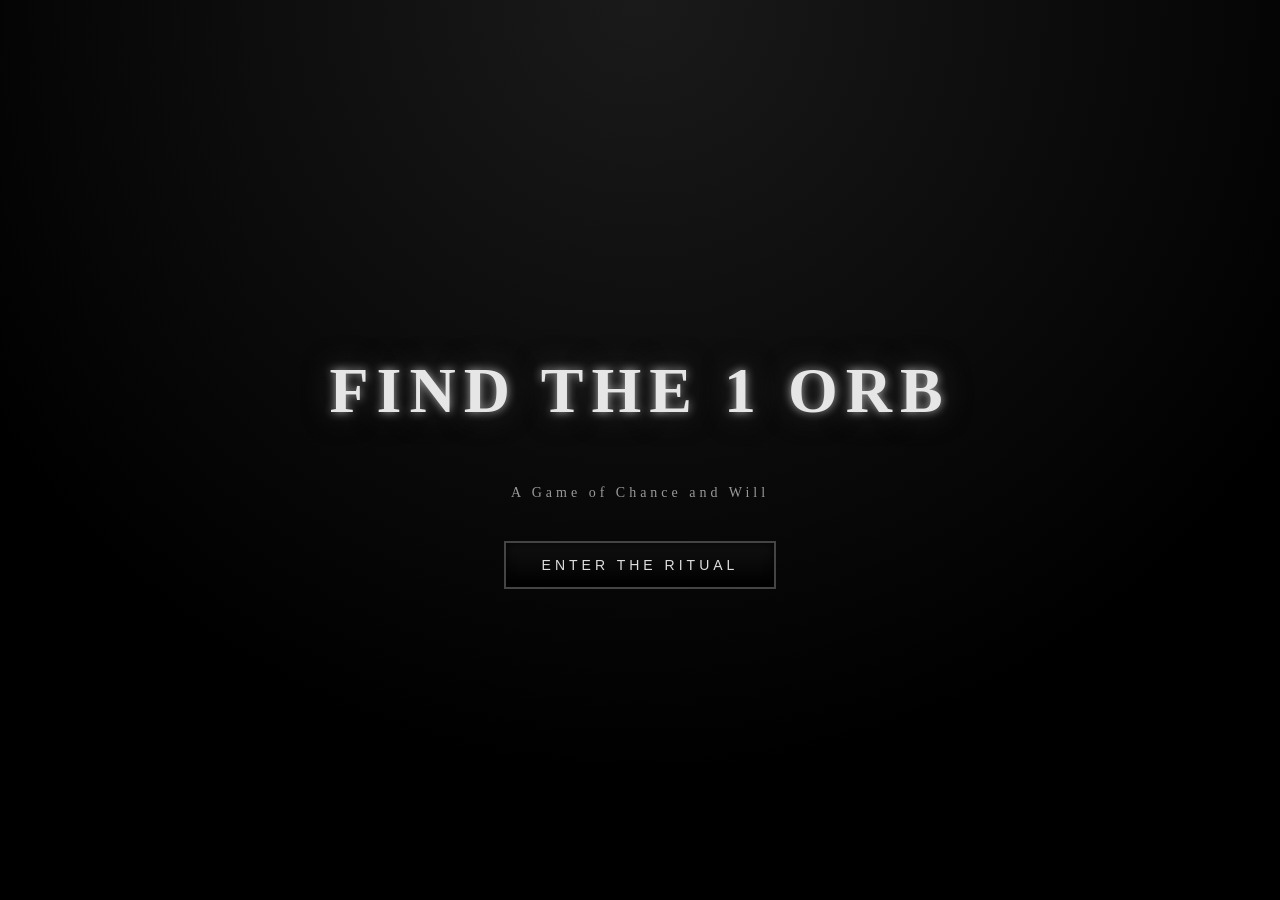
==== gaeeee/based.html @ 68f642b6 "Add files via upload" ====
<!DOCTYPE html>
<html lang="en">
<head>
    <meta charset="UTF-8">
    <meta name="viewport" content="width=device-width, initial-scale=1.0">
    <title>Find the 1 Orb</title>
    <link rel="stylesheet" href="design&properties.css">
</head>
<body>

<!-- ===== HOME PAGE ===== -->
<div id="home">
    <h1 class="metal-title">FIND THE 1 ORB</h1>
    <p class="metal-subtitle">A Game of Chance and Will</p>
    <button class="metal-btn" onclick="enterGame()">ENTER THE RITUAL</button>
</div>

<!-- ===== GAME PAGE ===== -->
<div id="game">
    <div class="game-container">

        <h2>Find the 1 Orb</h2>

        <div id="controls">
            <input id="p1Name" placeholder="Player 1">
            <input id="p2Name" placeholder="Player 2">
            <select id="difficulty">
                <option value="normal">Easy</option>
                <option value="hard">Hard</option>
            </select>
        </div>

        <div id="scoreboard">
            <div id="p1Score">Player 1: 0</div>
            <div id="timer">Time: 2:00</div>
            <div id="turn">Turn: Player 1</div>
            <div id="p2Score">Player 2: 0</div>
        </div>

        <button id="roundBtn">START ROUND</button>

        <div id="arena"></div>
        <div id="message"></div>

        <div id="gameButtons">
            <button onclick="restartGame()">RESTART</button>
            <button onclick="backToHome()">HOME</button>
        </div>
    </div>
</div>

<!-- ===== WINNER OVERLAY ===== -->
<div id="winnerOverlay">
    <h1 id="winnerText">🎉✨ YOU WIN ✨🎉</h1>
    <button onclick="closeOverlay()">CLOSE</button>
</div>

<script src="shibalism.js"></script>
</body>
</html>
---- gaeeee/design&properties.css ----
body {
    margin: 0;
    height: 100vh;
    background: #000;
    font-family: "Cinzel", serif;
    color: #ddd;
    overflow: hidden;
}

/* ===== GLOBAL CONTROLS ===== */
button, select, input {
    background: #0b0b0b;
    color: #ddd;
    border: 1px solid #444;
    padding: 8px 18px;
    letter-spacing: 2px;
    cursor: pointer;
    box-shadow: inset 0 0 10px #000;
}

button:hover {
    box-shadow: 0 0 15px rgba(255,255,255,0.2);
    transform: scale(1.05);
}

/* ===== HOME (METALLICA INSPIRED) ===== */
#home {
    height: 100vh;
    display: flex;
    flex-direction: column;
    justify-content: center;
    align-items: center;
    background: radial-gradient(circle at top, #1a1a1a, #000 70%);
    text-align: center;
}

.metal-title {
    font-size: 64px;
    letter-spacing: 8px;
    text-transform: uppercase;
    color: #e6e6e6;
    text-shadow: 0 0 10px #aaa, 0 0 30px #333;
}

.metal-subtitle {
    font-size: 14px;
    letter-spacing: 4px;
    color: #999;
    margin-bottom: 40px;
}

.metal-btn {
    padding: 14px 36px;
    font-size: 14px;
    letter-spacing: 4px;
    background: linear-gradient(#111, #000);
    border: 2px solid #444;
    text-transform: uppercase;
}

/* ===== GAME ===== */
#game {
    display: none;
    height: 100vh;
    justify-content: center;
    align-items: center;
}

.game-container {
    width: 900px;
    padding: 30px;
    text-align: center;
    background: radial-gradient(circle at top, #1a1a1a, #050505 70%);
    border: 2px solid #333;
    box-shadow: inset 0 0 40px #000, 0 0 30px rgba(255,255,255,0.08);
}

h2 {
    font-size: 36px;
    letter-spacing: 6px;
    text-transform: uppercase;
    color: #e0e0e0;
    text-shadow: 0 0 10px #555;
}

#scoreboard {
    display: flex;
    justify-content: space-between;
    margin: 15px 20px;
    letter-spacing: 2px;
}

#arena {
    display: grid;
    gap: 12px;
    justify-content: center;
    margin: 20px auto;
}

/* ===== METAL BOXES ===== */
.box {
    width: 85px;
    height: 85px;
    background: linear-gradient(145deg, #1c1c1c, #050505);
    border: 2px solid #444;
    box-shadow: inset 0 0 20px #000, 0 0 8px rgba(255,255,255,0.05);
    cursor: pointer;
    transition: transform 0.5s ease;
    position: relative;
}

.box.lift {
    transform: translateY(-50px);
}

/* ===== ORB (ENERGY CORE) ===== */
.orb {
    width: 28px;
    height: 28px;
    border-radius: 50%;
    background: radial-gradient(circle at 30% 30%, #fff, #666);
    box-shadow: 0 0 15px rgba(255,255,255,0.6);
    position: absolute;
    bottom: 10px;
    left: 50%;
    transform: translateX(-50%);
    display: none; /* hide normally */
    text-align: center;
    line-height: 28px;
    font-size: 14px;
    font-weight: bold;
    color: rgba(200, 200, 200, 0.3); /* faint ash gray */
}

/* ===== WINNER OVERLAY ===== */
#winnerOverlay {
    position: fixed;
    inset: 0;
    background: rgba(0,0,0,0.9);
    display: none;
    justify-content: center;
    align-items: center;
    flex-direction: column;
    color: #e6e6e6;
    font-size: 44px;
    text-shadow: 0 0 15px #aaa;
}

#winnerOverlay button {
    margin-top: 20px;
}
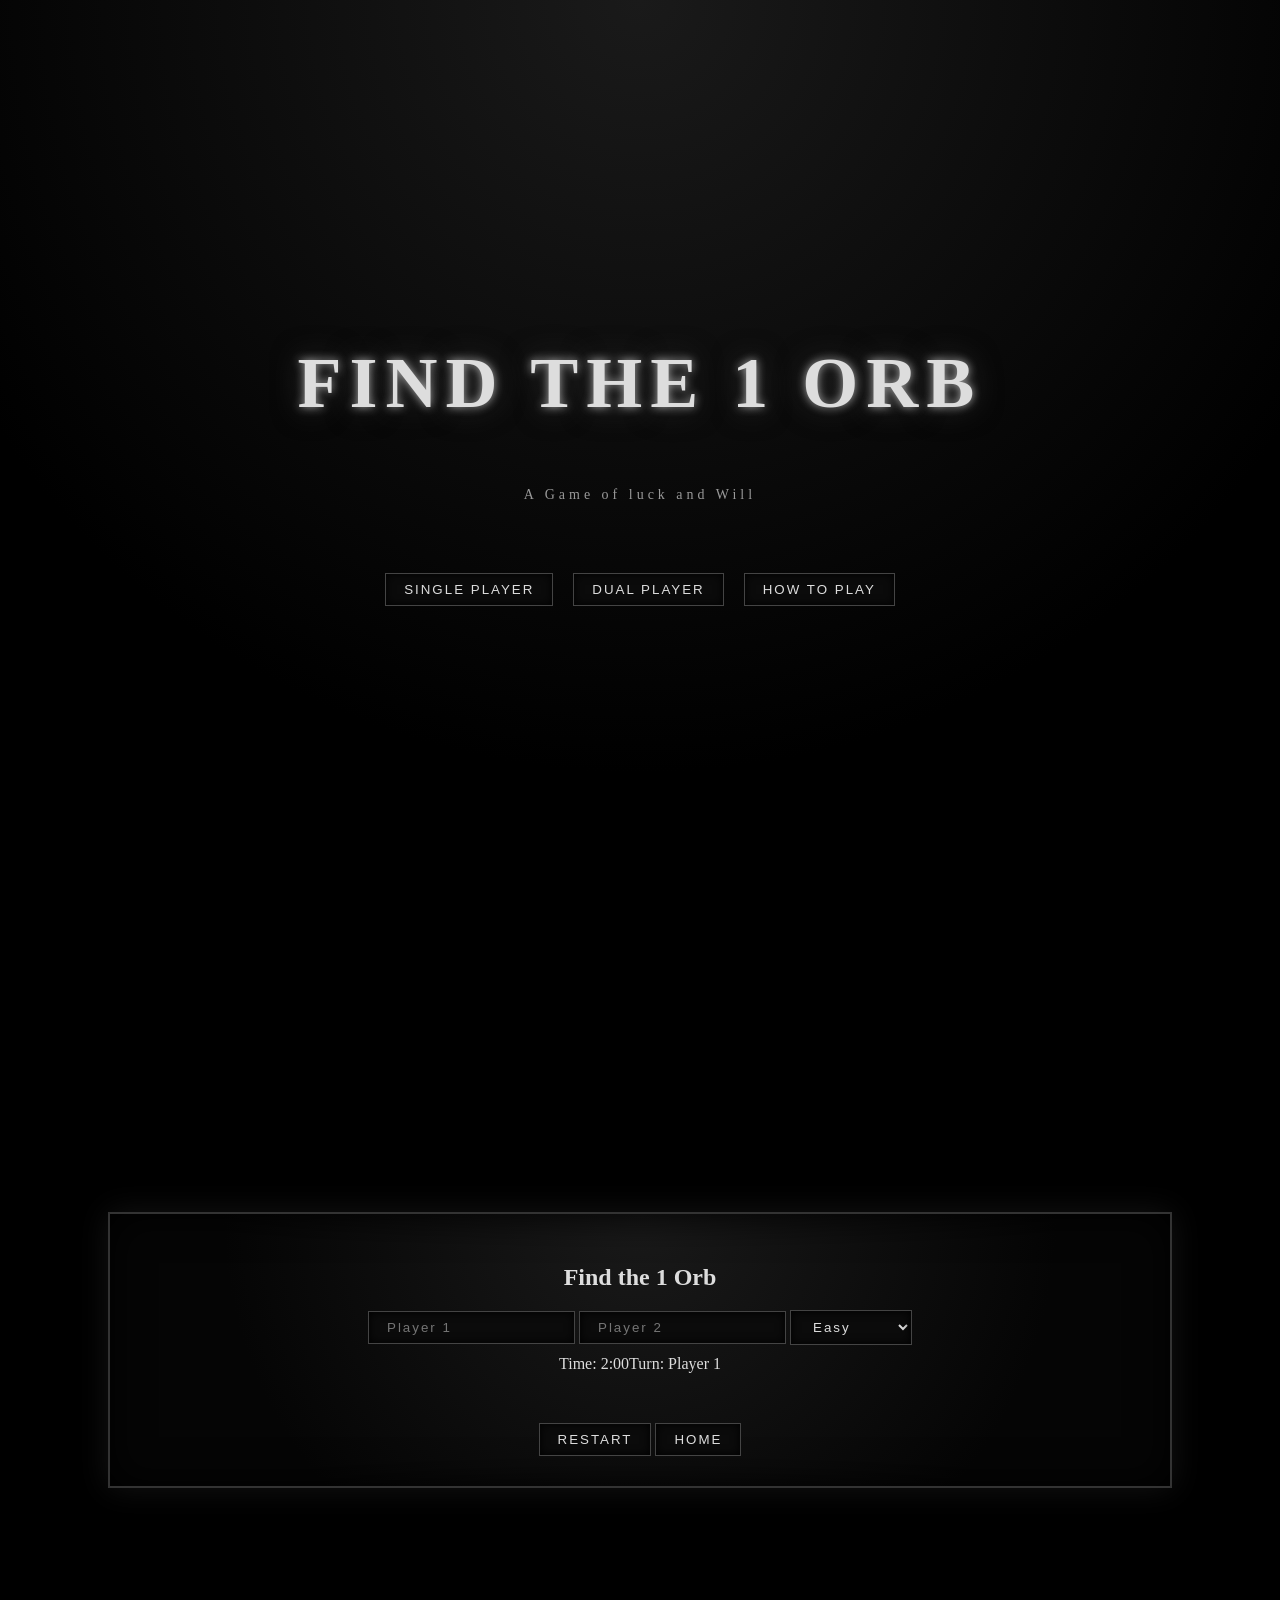
==== commit 67782d0f: "Add files via upload" ====
--- a/gaeeee/based.html
+++ b/gaeeee/based.html
@@ -7,15 +7,36 @@
     <link rel="stylesheet" href="design&properties.css">
 </head>
 <body>
+<a href="based.html"></a>
 
-<!-- ===== HOME PAGE ===== -->
+
+<!-- ========================================
+ ================== HOME PAGE ===== ======-->
 <div id="home">
     <h1 class="metal-title">FIND THE 1 ORB</h1>
-    <p class="metal-subtitle">A Game of Chance and Will</p>
-    <button class="metal-btn" onclick="enterGame()">ENTER THE RITUAL</button>
+    <p class="metal-subtitle">A Game of luck and Will</p>
+
+    <div class="home-buttons">
+        <button class="metal-btn" onclick="setMode('single')">SINGLE PLAYER</button>
+        <button class="metal-btn" onclick="setMode('dual')">DUAL PLAYER</button>
+        <button class="metal-btn" onclick="openHowTo()">HOW TO PLAY</button>
+    </div>
 </div>
 
-<!-- ===== GAME PAGE ===== -->
+<!-- ========================================
+ ========INFO ON HOW TO PLAY THE GAME===== -->
+<div id="howToOverlay">
+    <h2>How to Play</h2>
+    <div id="howToContent">
+        <p><strong>Easy:</strong> 10 boxes, 1 orb revealed for 1 second. Click the correct box to avoid losing a life.</p>
+        <p><strong>Hard:</strong> 20 boxes, 8 orbs revealed for 0.5 seconds. Click the correct orb to avoid losing a life.</p>
+        <p><strong>Extreme:</strong> 50 boxes, numbers 1–10 hidden. Click all numbered orbs to complete the sequence. Wrong clicks reduce life. First player to 0 lives loses.</p>
+    </div>
+    <button onclick="closeHowTo()">CLOSE</button>
+</div>
+
+<!-- ================================================
+ ===THE PAGE OF THE GAME/ARENA===== -->
 <div id="game">
     <div class="game-container">
 
@@ -24,34 +45,36 @@
         <div id="controls">
             <input id="p1Name" placeholder="Player 1">
             <input id="p2Name" placeholder="Player 2">
-            <select id="difficulty">
+            <select id="difficulty" onchange="difficultyChanged()">
                 <option value="normal">Easy</option>
                 <option value="hard">Hard</option>
+                <option value="extreme">Extreme</option>
             </select>
         </div>
 
+<!--===================================================
+=======THE SCOREBOARD OF THE GAME================== -->
         <div id="scoreboard">
-            <div id="p1Score">Player 1: 0</div>
+            <div id="p1Score"></div>
             <div id="timer">Time: 2:00</div>
-            <div id="turn">Turn: Player 1</div>
-            <div id="p2Score">Player 2: 0</div>
+            <div id="turn">Turn:     Player 1</div>
+            <div id="p2Score"></div>
         </div>
-
-        <button id="roundBtn">START ROUND</button>
-
+<!--=================================================
+====THE ARENA OR THE BORDER OF THE WHOLE GAME===== -->
         <div id="arena"></div>
         <div id="message"></div>
-
         <div id="gameButtons">
             <button onclick="restartGame()">RESTART</button>
-            <button onclick="backToHome()">HOME</button>
-        </div>
-    </div>
+     <button onclick="backToHome()">HOME</button>
+</div>
+</div>
 </div>
 
-<!-- ===== WINNER OVERLAY ===== -->
+<!-- ==============================================================
+ ===========DISPLAY/OVERLAY WHEN A PLAYER WINS OR LOSE========== -->
 <div id="winnerOverlay">
-    <h1 id="winnerText">🎉✨ YOU WIN ✨🎉</h1>
+    <h1 id="winnerText">🎉✨ THE SIGMAAAA!!! ✨🎉</h1>
     <button onclick="closeOverlay()">CLOSE</button>
 </div>
 
--- a/gaeeee/design&properties.css
+++ b/gaeeee/design&properties.css
@@ -1,13 +1,15 @@
+/* ===============================
+========= GLOBAL CSS ========== */
 body {
     margin: 0;
-    height: 100vh;
+    font-family: "Cinzel", serif;
     background: #000;
-    font-family: "Cinzel", serif;
     color: #ddd;
-    overflow: hidden;
-}
-
-/* ===== GLOBAL CONTROLS ===== */
+    overflow-x: hidden;
+}
+
+/* ==============================
+======CSS OF THE BUTTONS ===== */
 button, select, input {
     background: #0b0b0b;
     color: #ddd;
@@ -23,22 +25,22 @@
     transform: scale(1.05);
 }
 
-/* ===== HOME (METALLICA INSPIRED) ===== */
+/* ================================================
+=========THE CSS OF THE HOME PAGE=============== */
 #home {
     height: 100vh;
     display: flex;
     flex-direction: column;
     justify-content: center;
     align-items: center;
+    text-align: center;
     background: radial-gradient(circle at top, #1a1a1a, #000 70%);
-    text-align: center;
 }
 
 .metal-title {
     font-size: 64px;
     letter-spacing: 8px;
     text-transform: uppercase;
-    color: #e6e6e6;
     text-shadow: 0 0 10px #aaa, 0 0 30px #333;
 }
 
@@ -49,71 +51,113 @@
     margin-bottom: 40px;
 }
 
-.metal-btn {
-    padding: 14px 36px;
-    font-size: 14px;
-    letter-spacing: 4px;
-    background: linear-gradient(#111, #000);
-    border: 2px solid #444;
-    text-transform: uppercase;
-}
-
-/* ===== GAME ===== */
+.home-buttons {
+    display: flex;
+    gap: 20px;
+    flex-wrap: wrap;
+    justify-content: center;
+    margin-top: 30px;
+}
+#howToOverlay {
+    position: fixed;
+    inset: 0;
+    background: rgba(0,0,0,0.95);
+    color: #e6e6e6;
+    display: none;
+    justify-content: center;
+    align-items: center;
+    flex-direction: column;
+    text-align: center;
+    padding: 20px;
+}
+
+#howToOverlay h2 {
+    font-size: 36px;
+    margin-bottom: 20px;
+}
+
+#howToOverlay p {
+    font-size: 16px;
+    margin: 10px 0;
+    line-height: 1.5;
+}
+
+#howToOverlay button {
+    margin-top: 20px;
+    padding: 10px 20px;
+    font-size: 16px;
+}
+
+/* =============================
+==========GAME PAGE=============
+============================= */
+
 #game {
     display: none;
     height: 100vh;
+    width: 100%;
+    display: flex;
     justify-content: center;
     align-items: center;
 }
 
 .game-container {
-    width: 900px;
-    padding: 30px;
+    display: flex;
+    flex-direction: column;
+    align-items: center;
+    justify-content: center;
+    width: 100%;
+    max-width: 900px;
+    padding: 20px;
     text-align: center;
     background: radial-gradient(circle at top, #1a1a1a, #050505 70%);
     border: 2px solid #333;
     box-shadow: inset 0 0 40px #000, 0 0 30px rgba(255,255,255,0.08);
 }
 
-h2 {
-    font-size: 36px;
-    letter-spacing: 6px;
-    text-transform: uppercase;
-    color: #e0e0e0;
-    text-shadow: 0 0 10px #555;
-}
-
+/* ===============================
+===========SCOREBOARD=============
+=============================== */
 #scoreboard {
     display: flex;
     justify-content: space-between;
-    margin: 15px 20px;
-    letter-spacing: 2px;
-}
+    flex-wrap: wrap;
+    margin: 10px 0;
+}
+
+.score-number {
+    font-size: 20px;
+    text-align: center;
+    margin-bottom: 4px;
+    color: #fff;
+}
+
+/* ================================
+==============ARENA================
+================================ */
 
 #arena {
     display: grid;
-    gap: 12px;
-    justify-content: center;
+    gap: 8px;
+    justify-content: center;
+    align-items: center;
     margin: 20px auto;
 }
 
-/* ===== METAL BOXES ===== */
+/* ==============================
+============ORB BOXES============
+============================== */
+
 .box {
-    width: 85px;
-    height: 85px;
+    width: 80px;
+    height: 80px;
     background: linear-gradient(145deg, #1c1c1c, #050505);
     border: 2px solid #444;
     box-shadow: inset 0 0 20px #000, 0 0 8px rgba(255,255,255,0.05);
     cursor: pointer;
-    transition: transform 0.5s ease;
     position: relative;
 }
 
-.box.lift {
-    transform: translateY(-50px);
-}
-
-/* ===== ORB (ENERGY CORE) ===== */
 .orb {
     width: 28px;
     height: 28px;
@@ -124,15 +168,31 @@
     bottom: 10px;
     left: 50%;
     transform: translateX(-50%);
-    display: none; /* hide normally */
+    display: none;
     text-align: center;
     line-height: 28px;
     font-size: 14px;
     font-weight: bold;
-    color: rgba(200, 200, 200, 0.3); /* faint ash gray */
-}
-
-/* ===== WINNER OVERLAY ===== */
+    color: rgba(200,200,200,0.3);
+}
+
+/* ===============================
+=========POP-UP ANIMATION=========
+=============================== */
+@keyframes popUp {
+    0%   { transform: translateX(-50%) translateY(0) scale(0); opacity: 0; }
+    50%  { transform: translateX(-50%) translateY(-20px) scale(1.2); opacity: 1; }
+    100% { transform: translateX(-50%) translateY(0) scale(1); opacity: 1; }
+}
+
+.orb.pop {
+    animation: popUp 0.6s forwards;
+}
+
+/* ============================
+========WINNER OVERLAY=========
+============================ */
+
 #winnerOverlay {
     position: fixed;
     inset: 0;
@@ -141,13 +201,62 @@
     justify-content: center;
     align-items: center;
     flex-direction: column;
+    font-size: 44px;
     color: #e6e6e6;
-    font-size: 44px;
     text-shadow: 0 0 15px #aaa;
 }
 
 #winnerOverlay button {
     margin-top: 20px;
-}
-
-
+    padding: 10px 20px;
+}
+
+/* ==========================
+========MEDIA QUERIES========
+========================== */
+
+/* Large screens (desktops) */
+@media (min-width: 1200px) {
+    .game-container {
+        max-width: 1000px;
+        padding: 30px;
+    }
+    .box {
+        width: 90px;
+        height: 90px;
+    }
+    .orb {
+        width: 32px;
+        height: 32px;
+        line-height: 32px;
+        font-size: 16px;
+    }
+    .metal-title {
+        font-size: 72px;
+    }
+}
+
+@media(max-width: 1024px) and (min-width: 769px){
+    .game-container { max-width: 750px; padding: 20px; }
+    .box { width: 70px; height: 70px; }
+    .orb { width: 26px; height: 26px; line-height: 26px; font-size: 14px; }
+    .metal-title { font-size: 56px; }
+}
+
+@media(max-width: 768px){
+    .game-container { padding: 15px; max-width: 100%; }
+    .box { width: 60px; height: 60px; }
+    .orb { width: 22px; height: 22px; line-height: 22px; font-size: 12px; }
+    h2 { font-size: 28px; }
+}
+
+@media(max-width: 480px){
+    .game-container { padding: 10px; }
+    .box { width: 50px; height: 50px; }
+    .orb { width: 18px; height: 18px; line-height: 18px; font-size: 10px; }
+    h2 { font-size: 24px; }
+}
+
+#arena {
+    grid-template-columns: repeat(auto-fill, minmax(50px, 1fr));
+}
